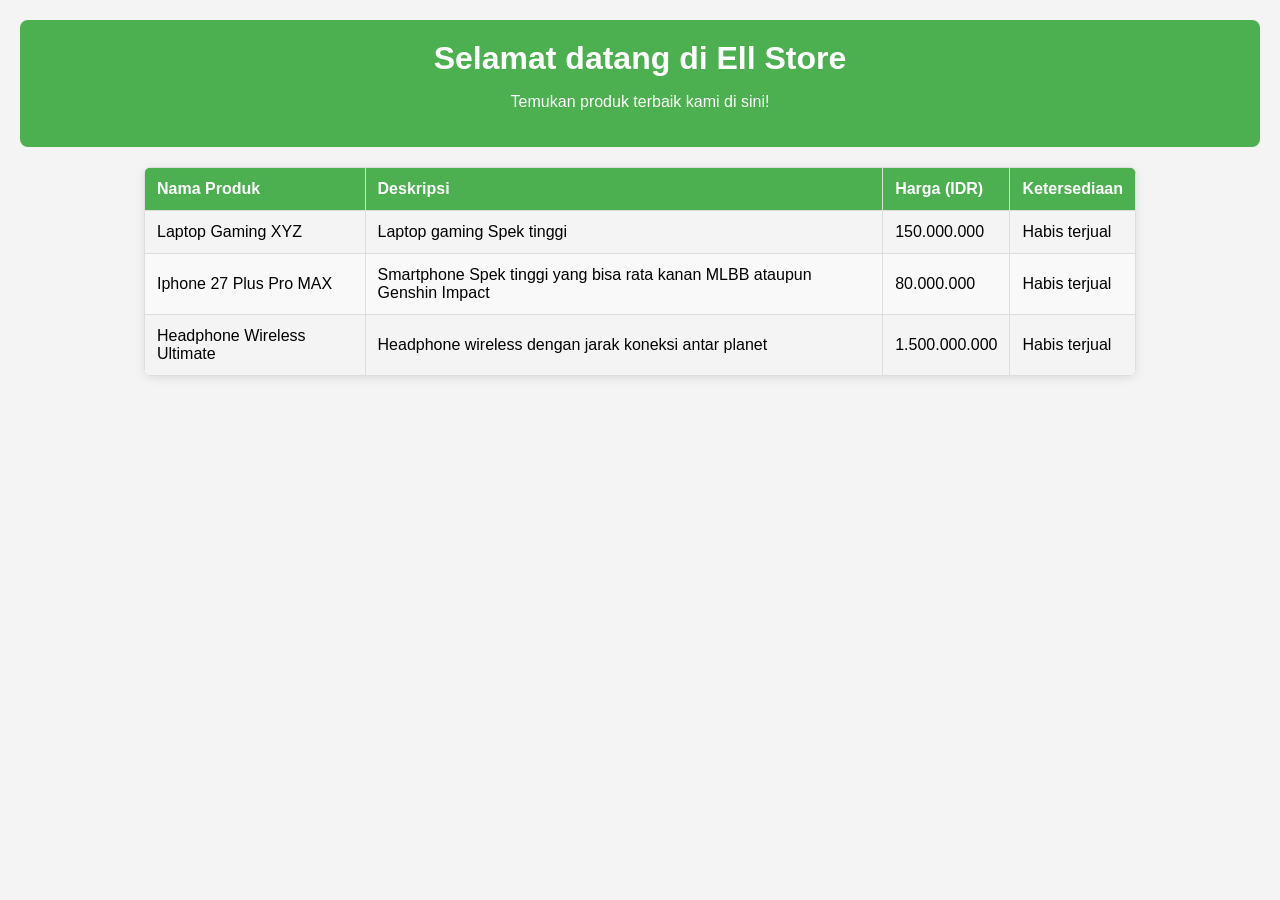
==== index.html @ 5b5ebfe3 "Rename TokoOnline.html to index.html" ====
<!DOCTYPE html>
<html lang="id">
<head>
    <meta charset="UTF-8">
    <meta name="viewport" content="width=device-width, initial-scale=1.0">
    <title>Ell Store</title>
    <link rel="stylesheet" href="styles.css"> <!-- Link ke file CSS eksternal -->
</head>
<body>
    <header>
        <h1>Selamat datang di Ell Store</h1>
        <p>Temukan produk terbaik kami di sini!</p>
    </header>

    <table id="productTable">
        <thead>
            <tr>
                <th>Nama Produk</th>
                <th>Deskripsi</th>
                <th>Harga (IDR)</th>
                <th>Ketersediaan</th>
            </tr>
        </thead>
        <tbody>
            <tr>
                <td>Laptop Gaming XYZ</td>
                <td>Laptop gaming Spek tinggi</td>
                <td>150.000.000</td>
                <td>Habis terjual</td>
            </tr>
            <tr>
                <td>Iphone 27 Plus Pro MAX</td>
                <td>Smartphone Spek tinggi yang bisa rata kanan MLBB ataupun Genshin Impact</td>
                <td>80.000.000</td>
                <td>Habis terjual</td>
            </tr>
            <tr>
                <td>Headphone Wireless Ultimate</td>
                <td>Headphone wireless dengan jarak koneksi antar planet</td>
                <td>1.500.000.000</td>
                <td>Habis terjual</td>
            </tr>
        </tbody>
    </table>

    <script src="script.js"></script> <!-- Link ke file JavaScript eksternal -->
</body>
</html>
    <script type="application/ld+json">
        {
          "@context": "https://schema.org",
          "@type": "OnlineStore",
          "name": "Ell Store",
          "url": "https://www.ellstore.com/",
          "contactPoint": {
            "@type": "ContactPoint",
            "telephone": "+62-8963-0534-931",
            "contactType": "Customer Service",
            "areaServed": "ID",
            "availableLanguage": "Bahasa Indonesia"
          },
          "address": {
            "@type": "PostalAddress",
            "streetAddress": "Jalan in aja dulu",
            "addressLocality": "Kabupaten Tangerang",
            "addressRegion": "Provinsi Banten",
            "postalCode": "14420",
            "addressCountry": "ID"
          }
        }
        </script>
        <script type="application/ld+json">
        {
          "@context": "https://schema.org",
          "@type": "Product",
          "name": "Laptop Gaming XYZ",
          "description": "Laptop gaming spek tinggi",
          "offers": {
            "@type": "Offer",
            "priceCurrency": "IDR",
            "price": "150000000",
            "availability": "https://schema.org/InStock"
          }
        }
        </script>
        <script type="application/ld+json">
        {
          "@context": "https://schema.org",
          "@type": "Product",
          "name": "Iphone 27 Plus Pro MAX",
          "description": "Smartphone Spek tinggi yang bisa rata kanan MLBB ataupun Genshin Impact",
          "offers": {
            "@type": "Offer",
            "priceCurrency": "IDR",
            "price": "80000000",
            "availability": "https://schema.org/InStock"
          }
        }
        </script>
        <script type="application/ld+json">
        {
          "@context": "https://schema.org",
          "@type": "Product",
          "name": "Headphone Wireless Ultimate",
          "description": "Headphone wireless dengan jarak koneksi antar planet",
          "offers": {
            "@type": "Offer",
            "priceCurrency": "IDR",
            "price": "1500000000",
            "availability": "https://schema.org/InStock"
          }
        }
        </script>
---- styles.css ----
body {
    font-family: 'Arial', sans-serif;
    text-align: center;
    margin: 0;
    padding: 20px;
    background-color: #f4f4f4;
}

header {
    background-color: #4CAF50;
    color: white;
    padding: 20px;
    border-radius: 8px;
    margin-bottom: 20px;
}

h1 {
    margin: 0;
}

table {
    margin: 0 auto;
    border-collapse: collapse;
    width: 80%;
    box-shadow: 0 2px 10px rgba(0, 0, 0, 0.1);
    border-radius: 8px;
    overflow: hidden;
}

th, td {
    border: 1px solid #ddd;
    padding: 12px;
    text-align: left;
}

th {
    background-color: #4CAF50;
    color: white;
}

tr:hover {
    background-color: #f1f1f1;
    cursor: pointer;
}

tr:nth-child(even) {
    background-color: #f9f9f9;
}
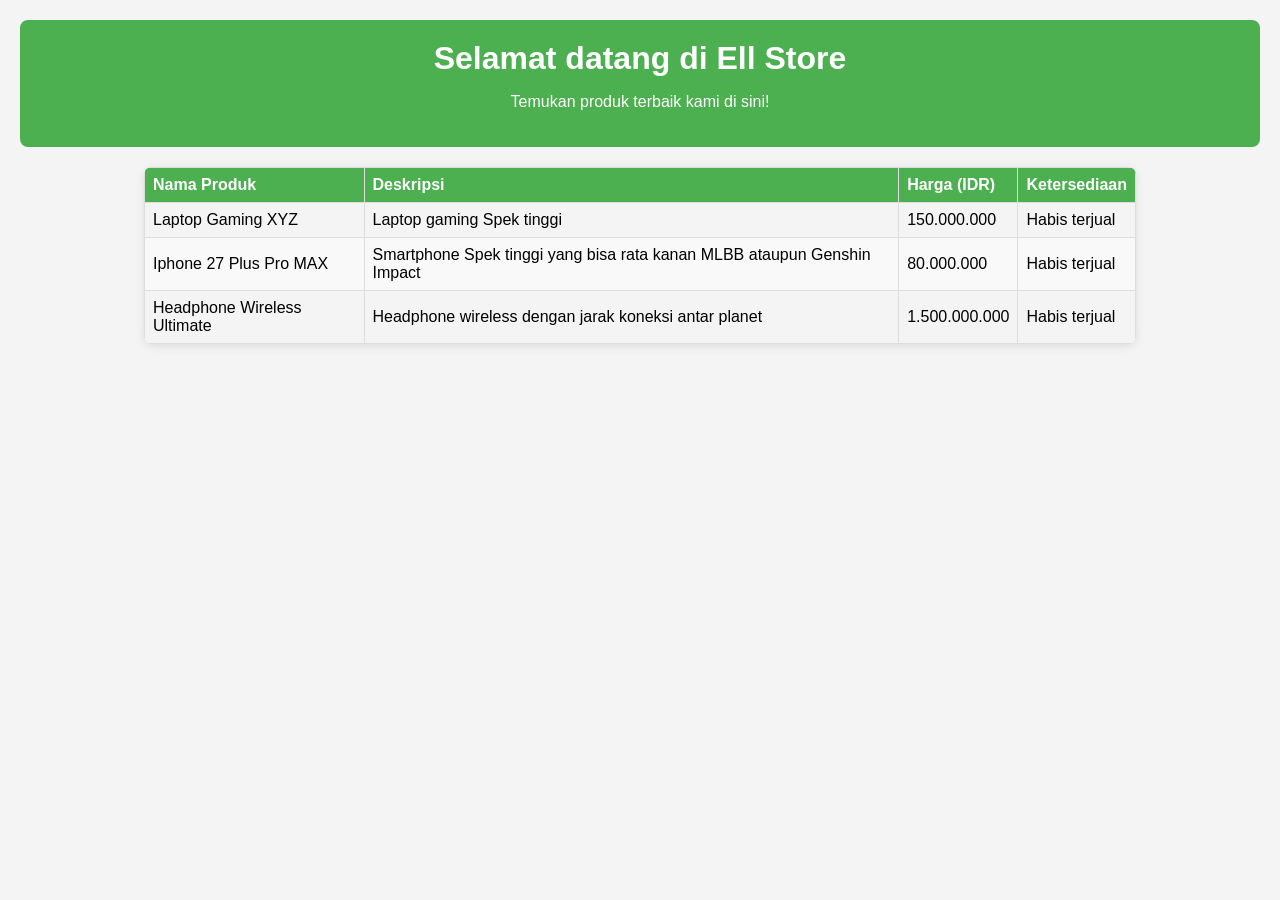
==== commit 177deedc: "Update index.html" ====
--- a/index.html
+++ b/index.html
@@ -5,48 +5,8 @@
     <meta name="viewport" content="width=device-width, initial-scale=1.0">
     <title>Ell Store</title>
     <link rel="stylesheet" href="styles.css"> <!-- Link ke file CSS eksternal -->
-</head>
-<body>
-    <header>
-        <h1>Selamat datang di Ell Store</h1>
-        <p>Temukan produk terbaik kami di sini!</p>
-    </header>
-
-    <table id="productTable">
-        <thead>
-            <tr>
-                <th>Nama Produk</th>
-                <th>Deskripsi</th>
-                <th>Harga (IDR)</th>
-                <th>Ketersediaan</th>
-            </tr>
-        </thead>
-        <tbody>
-            <tr>
-                <td>Laptop Gaming XYZ</td>
-                <td>Laptop gaming Spek tinggi</td>
-                <td>150.000.000</td>
-                <td>Habis terjual</td>
-            </tr>
-            <tr>
-                <td>Iphone 27 Plus Pro MAX</td>
-                <td>Smartphone Spek tinggi yang bisa rata kanan MLBB ataupun Genshin Impact</td>
-                <td>80.000.000</td>
-                <td>Habis terjual</td>
-            </tr>
-            <tr>
-                <td>Headphone Wireless Ultimate</td>
-                <td>Headphone wireless dengan jarak koneksi antar planet</td>
-                <td>1.500.000.000</td>
-                <td>Habis terjual</td>
-            </tr>
-        </tbody>
-    </table>
-
-    <script src="script.js"></script> <!-- Link ke file JavaScript eksternal -->
-</body>
-</html>
-    <script type="application/ld+json">
+    <meta name="google-site-verification" content="cftaGPLVdqFf_OmBL4ORyJACNbag5PDs81zRU1xhUww" />
+      <script type="application/ld+json">
         {
           "@context": "https://schema.org",
           "@type": "OnlineStore",
@@ -111,3 +71,47 @@
           }
         }
         </script>
+
+</head>
+<body>
+    <body style="background-image: url('markus-spiske-iar-afB0QQw-unsplash.jpg'); background-size: cover; background-repeat: no-repeat; background-attachment: fixed;">
+    <header>
+        <h1>Selamat datang di Ell Store</h1>
+        <p>Temukan produk terbaik kami di sini!</p>
+    </header>
+
+    <table id="productTable">
+        <thead>
+            <tr>
+                <th>Nama Produk</th>
+                <th>Deskripsi</th>
+                <th>Harga (IDR)</th>
+                <th>Ketersediaan</th>
+            </tr>
+        </thead>
+        <tbody>
+            <tr>
+                <td>Laptop Gaming XYZ</td>
+                <td>Laptop gaming Spek tinggi</td>
+                <td>150.000.000</td>
+                <td>Habis terjual</td>
+            </tr>
+            <tr>
+                <td>Iphone 27 Plus Pro MAX</td>
+                <td>Smartphone Spek tinggi yang bisa rata kanan MLBB ataupun Genshin Impact</td>
+                <td>80.000.000</td>
+                <td>Habis terjual</td>
+            </tr>
+            <tr>
+                <td>Headphone Wireless Ultimate</td>
+                <td>Headphone wireless dengan jarak koneksi antar planet</td>
+                <td>1.500.000.000</td>
+                <td>Habis terjual</td>
+            </tr>
+        </tbody>
+    </table>
+
+    <script src="script.js"></script> <!-- Link ke file JavaScript eksternal -->
+</body>
+</html>
+  
--- a/styles.css
+++ b/styles.css
@@ -1,3 +1,33 @@
+body {
+    background-color: #f0f0f0; /* Warna latar belakang */
+    background-image: url('markus-spiske-iar-afB0QQw-unsplash.jpg'); /* Ganti 'background.jpg' dengan path gambar kamu */
+    background-size: cover; /* Agar gambar menutupi seluruh layar */
+    background-repeat: no-repeat; /* Mencegah gambar berulang */
+    background-attachment: fixed; /* Gambar tetap saat halaman di-scroll */
+}
+
+header {
+    text-align: center;
+    padding: 20px;
+    color: white;
+    background: rgba(0, 0, 0, 0.5); /* Transparansi di header */
+}
+
+#productTable {
+    margin: 20px auto;
+    border-collapse: collapse;
+    width: 80%;
+}
+
+#productTable th, #productTable td {
+    border: 1px solid #ddd;
+    padding: 8px;
+}
+
+#productTable th {
+    background-color: #4CAF50;
+    color: white;
+}
 body {
     font-family: 'Arial', sans-serif;
     text-align: center;
